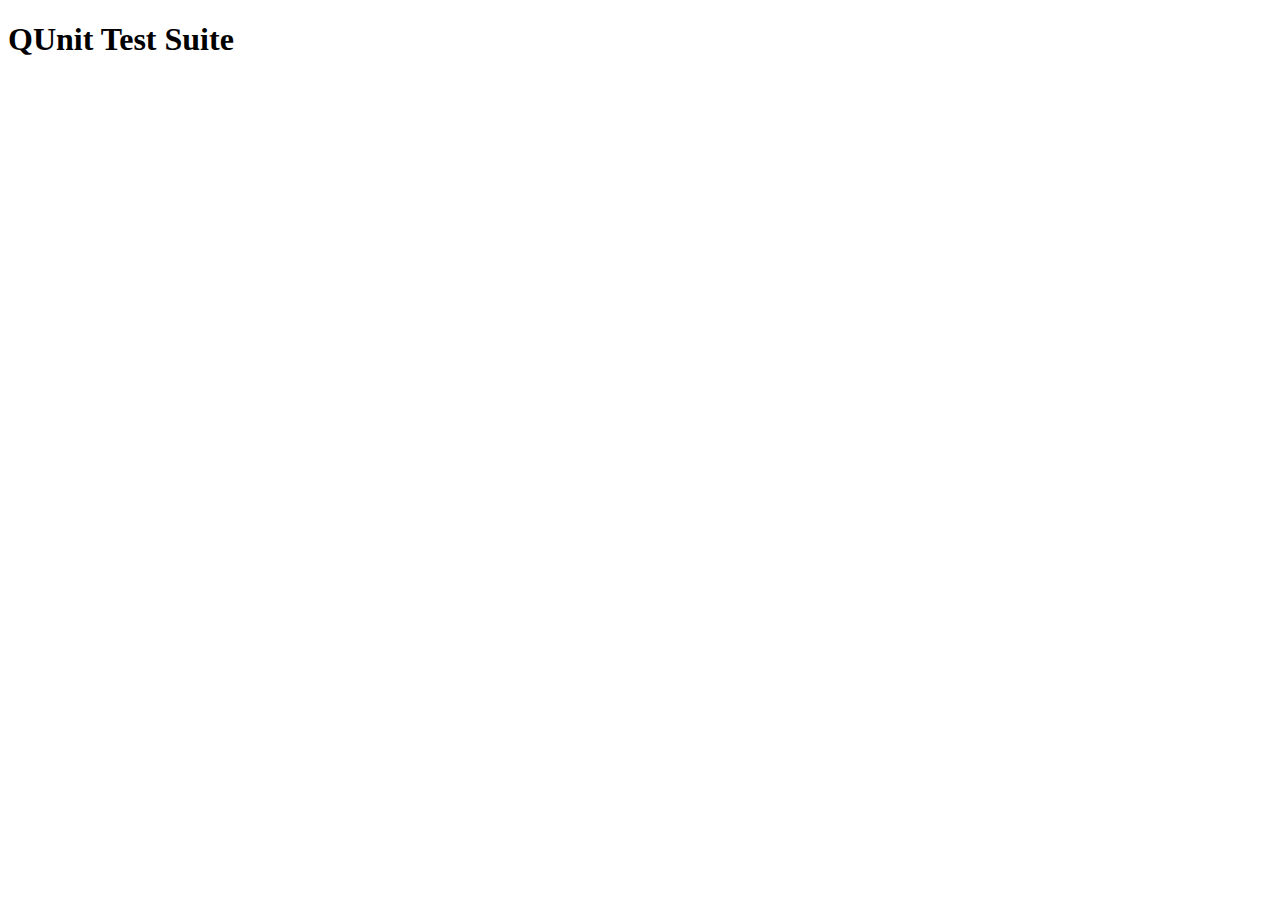
==== test/test.html @ 8f8965b5 "updated html" ====
<!DOCTYPE html>  
<html>  
<head>  
    <title>QUnit Test Suite</title>  
    <link rel="stylesheet" href="http://github.com/jquery/qunit/raw/master/qunit/qunit.css" type="text/css" media="screen">  
    <script type="text/javascript" src="http://github.com/jquery/qunit/raw/master/qunit/qunit.js"></script>  
    <!-- Your project file goes here -->  
    <script type="text/javascript" src="../src/list.mini.js"></script>  
    <!-- Your tests file goes here -->  
    <script type="text/javascript" src="tests.js"></script>  
</head>  
<body>  
    <h1 id="qunit-header">QUnit Test Suite</h1>  
    <h2 id="qunit-banner"></h2>  
    <div id="qunit-testrunner-toolbar"></div>  
    <h2 id="qunit-userAgent"></h2>  
    <ol id="qunit-tests"></ol>  
</body>  
</html>
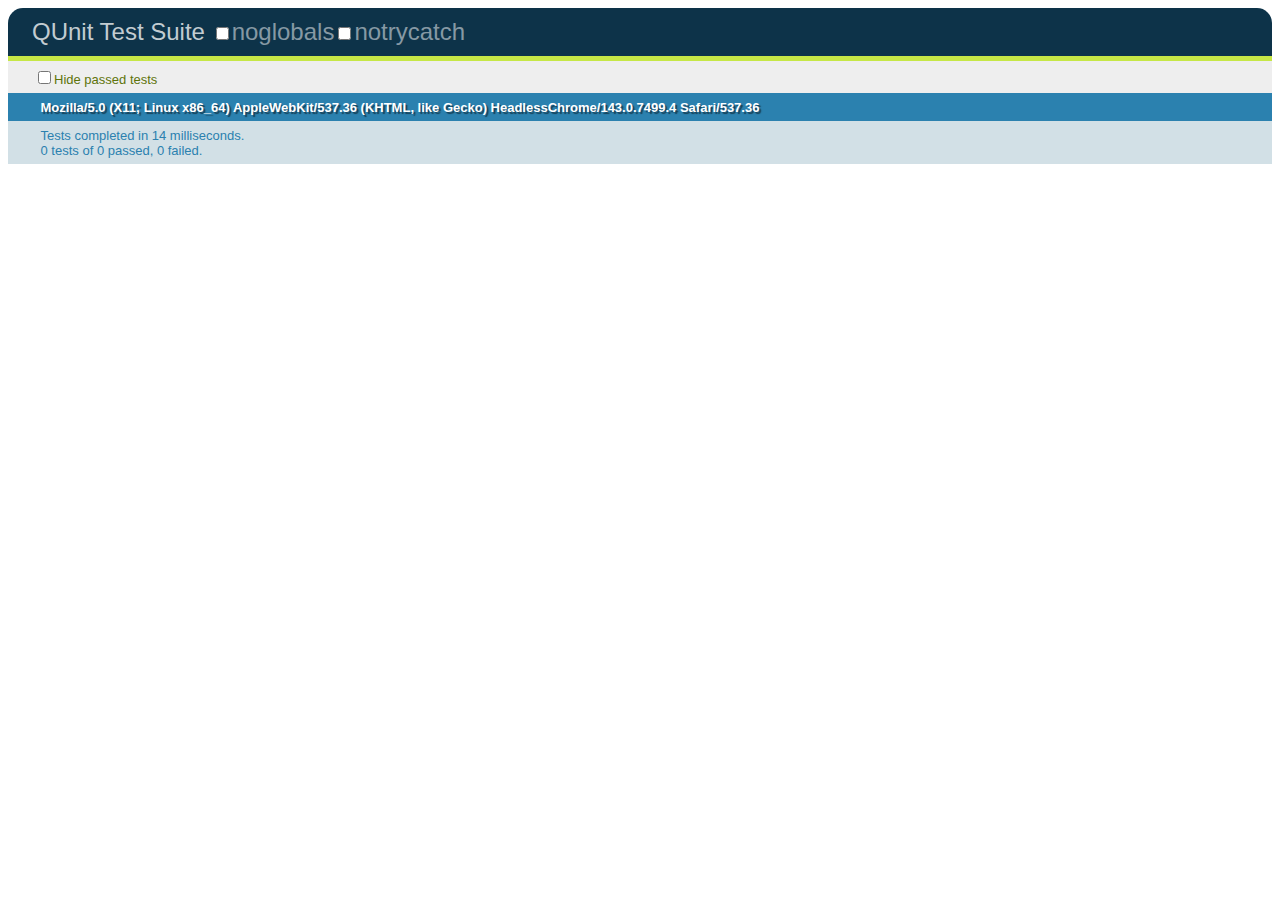
==== commit 92c13b7c: "much needed cleanup of tests" ====
--- a/test/test.html
+++ b/test/test.html
@@ -2,12 +2,10 @@
 <html>  
 <head>  
     <title>QUnit Test Suite</title>  
-    <link rel="stylesheet" href="http://github.com/jquery/qunit/raw/master/qunit/qunit.css" type="text/css" media="screen">  
-    <script type="text/javascript" src="http://github.com/jquery/qunit/raw/master/qunit/qunit.js"></script>  
-    <!-- Your project file goes here -->  
-    <script type="text/javascript" src="../src/list.mini.js"></script>  
-    <!-- Your tests file goes here -->  
-    <script type="text/javascript" src="tests.js"></script>  
+    <link rel="stylesheet" href="qunit.css">  
+    <script src="qunit.js"></script>  
+    <script src="../src/jaylist.min.js"></script>  
+    <script src="tests.js"></script>  
 </head>  
 <body>  
     <h1 id="qunit-header">QUnit Test Suite</h1>  
@@ -16,4 +14,4 @@
     <h2 id="qunit-userAgent"></h2>  
     <ol id="qunit-tests"></ol>  
 </body>  
-</html>+</html>
--- a/test/qunit.css
+++ b/test/qunit.css
@@ -0,0 +1,225 @@
+/**
+ * QUnit - A JavaScript Unit Testing Framework
+ *
+ * http://docs.jquery.com/QUnit
+ *
+ * Copyright (c) 2011 John Resig, Jörn Zaefferer
+ * Dual licensed under the MIT (MIT-LICENSE.txt)
+ * or GPL (GPL-LICENSE.txt) licenses.
+ */
+
+/** Font Family and Sizes */
+
+#qunit-tests, #qunit-header, #qunit-banner, #qunit-testrunner-toolbar, #qunit-userAgent, #qunit-testresult {
+	font-family: "Helvetica Neue Light", "HelveticaNeue-Light", "Helvetica Neue", Calibri, Helvetica, Arial, sans-serif;
+}
+
+#qunit-testrunner-toolbar, #qunit-userAgent, #qunit-testresult, #qunit-tests li { font-size: small; }
+#qunit-tests { font-size: smaller; }
+
+
+/** Resets */
+
+#qunit-tests, #qunit-tests ol, #qunit-header, #qunit-banner, #qunit-userAgent, #qunit-testresult {
+	margin: 0;
+	padding: 0;
+}
+
+
+/** Header */
+
+#qunit-header {
+	padding: 0.5em 0 0.5em 1em;
+
+	color: #8699a4;
+	background-color: #0d3349;
+
+	font-size: 1.5em;
+	line-height: 1em;
+	font-weight: normal;
+
+	border-radius: 15px 15px 0 0;
+	-moz-border-radius: 15px 15px 0 0;
+	-webkit-border-top-right-radius: 15px;
+	-webkit-border-top-left-radius: 15px;
+}
+
+#qunit-header a {
+	text-decoration: none;
+	color: #c2ccd1;
+}
+
+#qunit-header a:hover,
+#qunit-header a:focus {
+	color: #fff;
+}
+
+#qunit-banner {
+	height: 5px;
+}
+
+#qunit-testrunner-toolbar {
+	padding: 0.5em 0 0.5em 2em;
+	color: #5E740B;
+	background-color: #eee;
+}
+
+#qunit-userAgent {
+	padding: 0.5em 0 0.5em 2.5em;
+	background-color: #2b81af;
+	color: #fff;
+	text-shadow: rgba(0, 0, 0, 0.5) 2px 2px 1px;
+}
+
+
+/** Tests: Pass/Fail */
+
+#qunit-tests {
+	list-style-position: inside;
+}
+
+#qunit-tests li {
+	padding: 0.4em 0.5em 0.4em 2.5em;
+	border-bottom: 1px solid #fff;
+	list-style-position: inside;
+}
+
+#qunit-tests.hidepass li.pass, #qunit-tests.hidepass li.running  {
+	display: none;
+}
+
+#qunit-tests li strong {
+	cursor: pointer;
+}
+
+#qunit-tests li a {
+	padding: 0.5em;
+	color: #c2ccd1;
+	text-decoration: none;
+}
+#qunit-tests li a:hover,
+#qunit-tests li a:focus {
+	color: #000;
+}
+
+#qunit-tests ol {
+	margin-top: 0.5em;
+	padding: 0.5em;
+
+	background-color: #fff;
+
+	border-radius: 15px;
+	-moz-border-radius: 15px;
+	-webkit-border-radius: 15px;
+
+	box-shadow: inset 0px 2px 13px #999;
+	-moz-box-shadow: inset 0px 2px 13px #999;
+	-webkit-box-shadow: inset 0px 2px 13px #999;
+}
+
+#qunit-tests table {
+	border-collapse: collapse;
+	margin-top: .2em;
+}
+
+#qunit-tests th {
+	text-align: right;
+	vertical-align: top;
+	padding: 0 .5em 0 0;
+}
+
+#qunit-tests td {
+	vertical-align: top;
+}
+
+#qunit-tests pre {
+	margin: 0;
+	white-space: pre-wrap;
+	word-wrap: break-word;
+}
+
+#qunit-tests del {
+	background-color: #e0f2be;
+	color: #374e0c;
+	text-decoration: none;
+}
+
+#qunit-tests ins {
+	background-color: #ffcaca;
+	color: #500;
+	text-decoration: none;
+}
+
+/*** Test Counts */
+
+#qunit-tests b.counts                       { color: black; }
+#qunit-tests b.passed                       { color: #5E740B; }
+#qunit-tests b.failed                       { color: #710909; }
+
+#qunit-tests li li {
+	margin: 0.5em;
+	padding: 0.4em 0.5em 0.4em 0.5em;
+	background-color: #fff;
+	border-bottom: none;
+	list-style-position: inside;
+}
+
+/*** Passing Styles */
+
+#qunit-tests li li.pass {
+	color: #5E740B;
+	background-color: #fff;
+	border-left: 26px solid #C6E746;
+}
+
+#qunit-tests .pass                          { color: #528CE0; background-color: #D2E0E6; }
+#qunit-tests .pass .test-name               { color: #366097; }
+
+#qunit-tests .pass .test-actual,
+#qunit-tests .pass .test-expected           { color: #999999; }
+
+#qunit-banner.qunit-pass                    { background-color: #C6E746; }
+
+/*** Failing Styles */
+
+#qunit-tests li li.fail {
+	color: #710909;
+	background-color: #fff;
+	border-left: 26px solid #EE5757;
+}
+
+#qunit-tests > li:last-child {
+	border-radius: 0 0 15px 15px;
+	-moz-border-radius: 0 0 15px 15px;
+	-webkit-border-bottom-right-radius: 15px;
+	-webkit-border-bottom-left-radius: 15px;
+}
+
+#qunit-tests .fail                          { color: #000000; background-color: #EE5757; }
+#qunit-tests .fail .test-name,
+#qunit-tests .fail .module-name             { color: #000000; }
+
+#qunit-tests .fail .test-actual             { color: #EE5757; }
+#qunit-tests .fail .test-expected           { color: green;   }
+
+#qunit-banner.qunit-fail                    { background-color: #EE5757; }
+
+
+/** Result */
+
+#qunit-testresult {
+	padding: 0.5em 0.5em 0.5em 2.5em;
+
+	color: #2b81af;
+	background-color: #D2E0E6;
+
+	border-bottom: 1px solid white;
+}
+
+/** Fixture */
+
+#qunit-fixture {
+	position: absolute;
+	top: -10000px;
+	left: -10000px;
+}
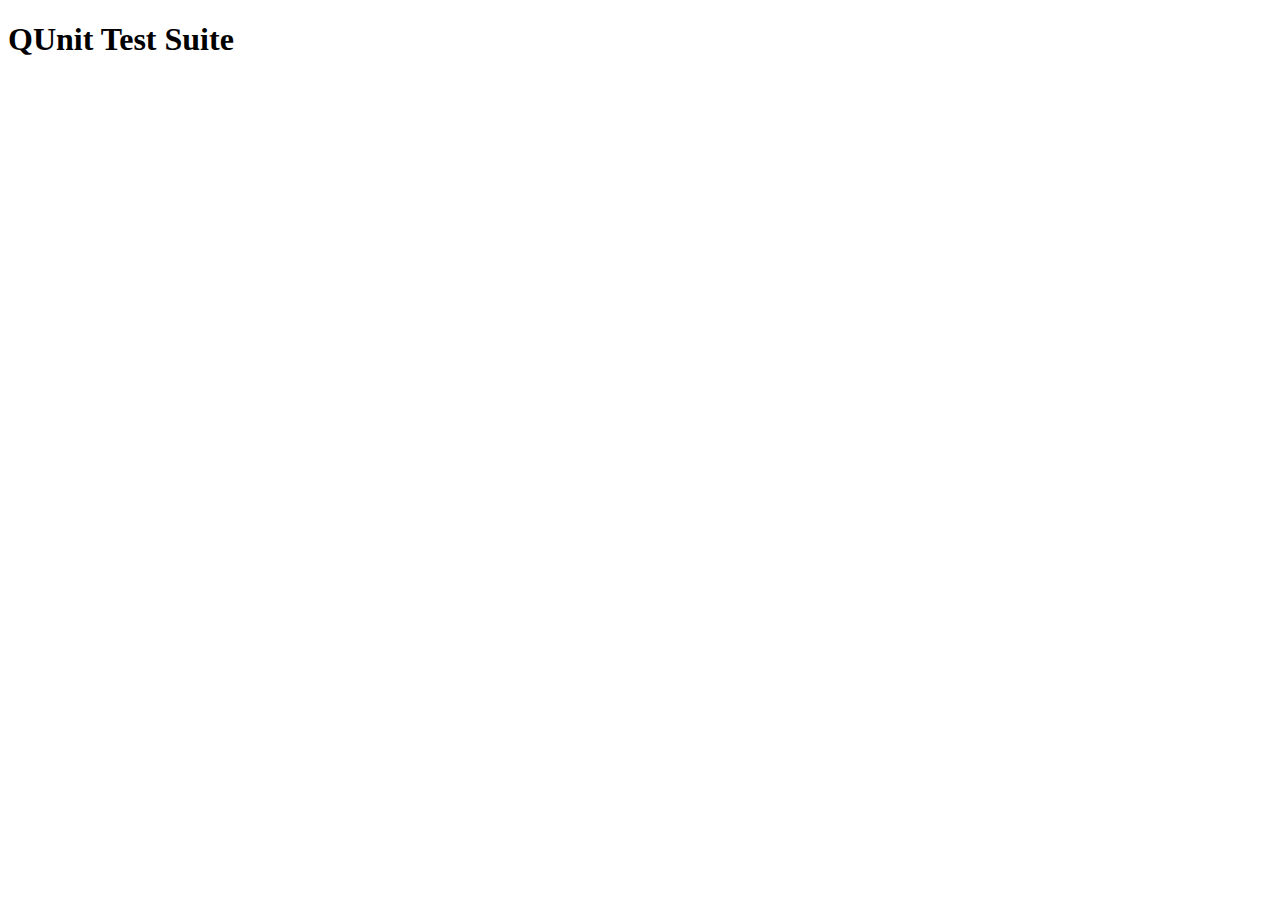
==== commit c1bbc585: "Change url from test.html to use the new qunit version" ====
--- a/test/test.html
+++ b/test/test.html
@@ -1,17 +1,17 @@
-<!DOCTYPE html>  
-<html>  
-<head>  
-    <title>QUnit Test Suite</title>  
-    <link rel="stylesheet" href="qunit.css">  
-    <script src="qunit.js"></script>  
-    <script src="../src/jaylist.min.js"></script>  
-    <script src="tests.js"></script>  
-</head>  
-<body>  
-    <h1 id="qunit-header">QUnit Test Suite</h1>  
-    <h2 id="qunit-banner"></h2>  
-    <div id="qunit-testrunner-toolbar"></div>  
-    <h2 id="qunit-userAgent"></h2>  
-    <ol id="qunit-tests"></ol>  
-</body>  
+<!DOCTYPE html>
+<html>
+<head>
+    <title>QUnit Test Suite</title>
+    <link rel="stylesheet" href="qunit-1.11.0.css">
+    <script src="qunit-1.11.0.js"></script>
+    <script src="../src/jaylist.min.js"></script>
+    <script src="tests.js"></script>
+</head>
+<body>
+    <h1 id="qunit-header">QUnit Test Suite</h1>
+    <h2 id="qunit-banner"></h2>
+    <div id="qunit-testrunner-toolbar"></div>
+    <h2 id="qunit-userAgent"></h2>
+    <ol id="qunit-tests"></ol>
+</body>
 </html>
